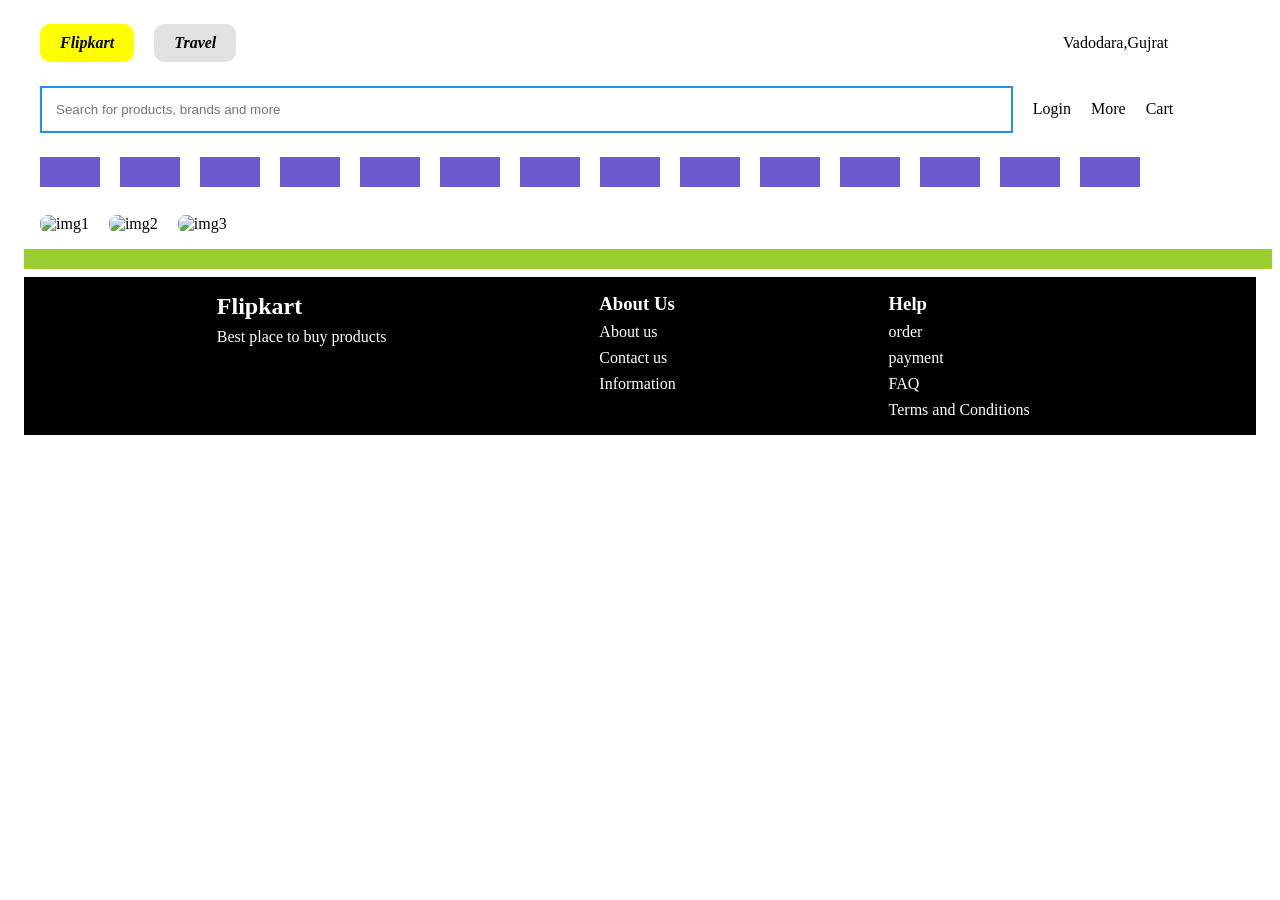
==== index.html @ 5cc094d9 "Add files via upload" ====
<!DOCTYPE html>
<html lang="en">
<head>
    <meta charset="UTF-8">
    <meta name="viewport" content="width=device-width, initial-scale=1.0">
    <title>Flipkart clone</title>
    <link rel="stylesheet" href="style.css">
</head>
<body>
    <!--header-->
    <header class =" header">
  <div class ="top">
    <div class="logo">Flipkart</div>
    <div class="travel">Travel</div>
    <div class="location">Vadodara,Gujrat</div>
  </div>
  <div class = "mid">
    <input type ="text" placeholder="Search for products, brands and more">
    <span>Login</span>
    <span>More</span>
    <span>Cart</span>
  </div>
  <div class = "bottom">
    <div class ="box"></div>
    <div class ="box"></div>
    <div class ="box"></div>
    <div class ="box"></div>
    <div class ="box"></div>
    <div class ="box"></div>
    <div class ="box"></div>
    <div class ="box"></div>
    <div class ="box"></div>
    <div class ="box"></div>
    <div class ="box"></div>
    <div class ="box"></div>
    <div class ="box"></div>
    <div class ="box"></div>
  </div>
    </header>
    <!--hero section-->
   <!-- Hero section --> 
      <section id="hero">
        <div class ="image">
            <img src ="https://rukminim2.flixcart.com/fk-p-flap/2000/980/image/a393addc6186a649.jpg?q=60" alt ="img1">
            <img src ="https://rukminim2.flixcart.com/fk-p-flap/3200/1560/image/5714a453ef7a54f6.png?q=60" alt ="img2">
            <img src ="https://rukminim2.flixcart.com/fk-p-flap/3200/1560/image/6e5694a8b1619962.png?q=60" alt ="img3">
        </div>
      </section>
      <!-- recommendations -->
       <section id ="recommendation">
        <div class="container">
           <img src="" alt="">
           <img src="" alt="">
           <img src="" alt="">
           <img src="" alt="">
        </div>
       </section>
       <!-- footer -->
        <footer class ="footer">
            <div class="description">
                <h2>Flipkart</h2>
                <p>Best place to buy products</p>
            </div>
            <div class ="about">
                <h3>About Us</h3>
                <p>About us</p>
                <p>Contact us</p>
                <p>Information</p>
            </div>
            <div class ="help">
                <h3>Help</h3>
                <p>order</p>
                <p>payment</p>
                <p>FAQ</p>
                <p>Terms and Conditions</p>
            </div>
        </footer>
</body>
</html>
---- style.css ----
*{
    margin:8px;
    padding: 0px;
    box-sizing: border-box;
}
.logo,.travel{
    display: inline-block;
    font-style: italic;
    font-size: 16px;
    font-weight: 600;
    padding:10px 20px;
    border-radius: 10px;
}
.location{
    display: inline-block;
    font-weight: 500;
    font-size: 16px;
    margin-left: 67%;
    
}
.logo{
    background-color: yellow;
}
.travel{
    background-color: #e2e2e2;
}
.mid input{
    border: 2px solid dodgerblue;
    outline: none;
    width:80%;
    padding: 14px;
}
.bottom .box{
    display: inline-block;
    width :60px;
    height: 30px;
    background-color: slateblue;
}
.image img{
    border-radius: 8px;
    width:350px;
    height: 200px;

}
.contianer{
    width: 100%;
    height: auto;
    background-color: yellowgreen;

}
#recommendation{
    width: 100%;
    height: auto;
    background-color:yellowgreen;
}
.item{
    display: inline-block;
}
.footer{
    background-color: black;
    color: white;
}
.description,.about,.help{
    display: inline-block;
    vertical-align: top;
    margin-left: 15%;
}
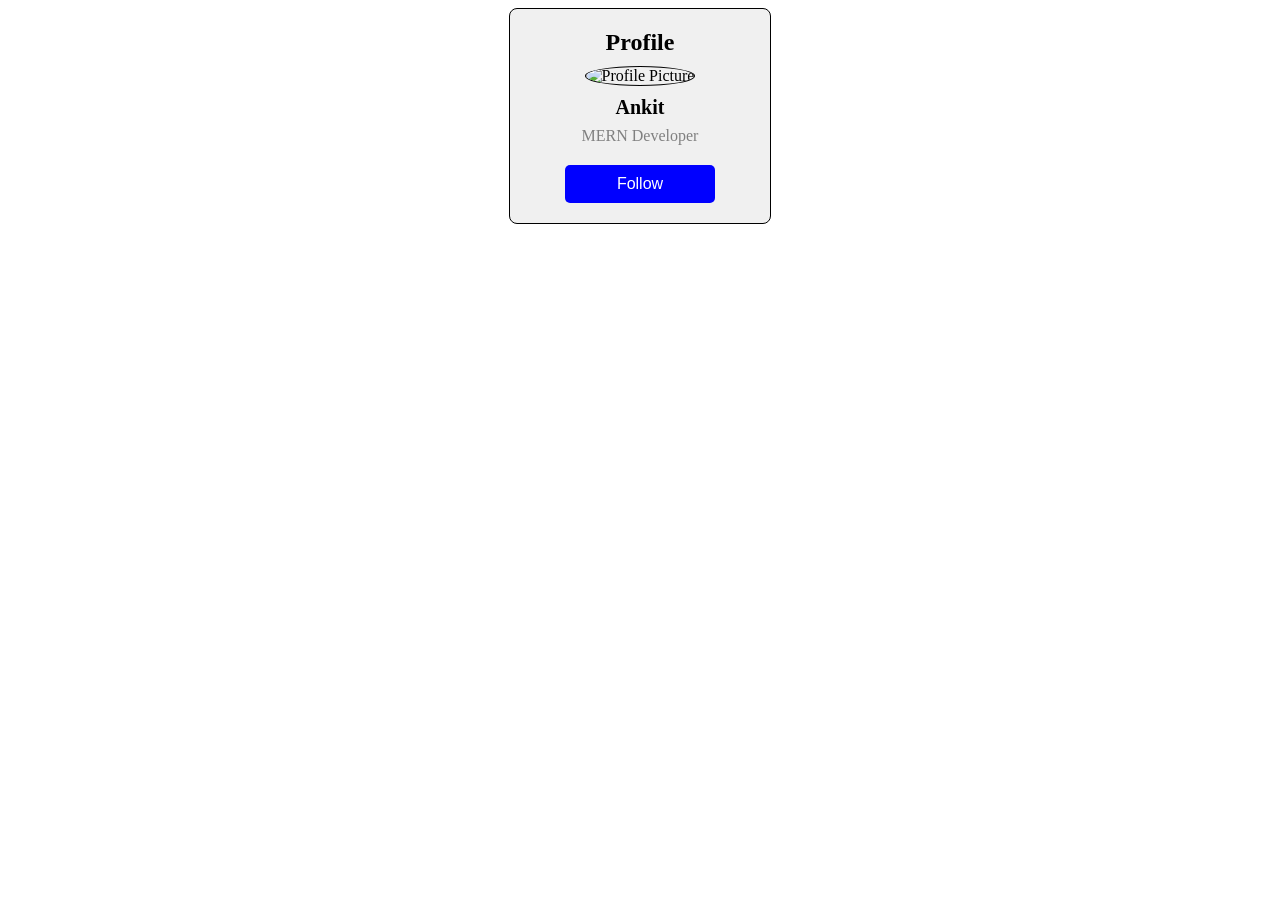
==== commit 68aec9e3: "Add files via upload" ====
--- a/index.html
+++ b/index.html
@@ -3,77 +3,70 @@
 <head>
     <meta charset="UTF-8">
     <meta name="viewport" content="width=device-width, initial-scale=1.0">
-    <title>Flipkart clone</title>
-    <link rel="stylesheet" href="style.css">
+    <title>Document</title>
+    <style>
+        .profile{
+            width: 220px;
+            border: 1px solid black;
+            margin-left: auto;
+            margin-right: auto;
+            text-align: center;
+            padding: 20px;
+            border-radius: 8px;
+            background-color: #f0f0f0;
+
+        }
+        .heading{
+            font-size: 24px;
+            font-weight: bold;
+            margin-bottom: 10px;
+
+        }
+        img{
+            width: 120px;
+            height: 120px;
+            border-radius: 50%;
+            margin-bottom: 10px;
+            border: 1.5px solid black;
+            object-fit: cover;
+            
+        }
+        .name{
+            font-size: 20px;
+            font-weight: bold;
+            margin-top:0px;
+            margin-bottom: 0px;
+        }
+        .title{
+            font-size: 16px;
+            color: gray;
+            margin-top: 8px;
+            margin-bottom: 20px;
+        }
+        .follow-btn{
+            padding: 10px 20px;
+            background-color: blue;
+            color: white;
+            border: none;
+            border-radius: 5px;
+            cursor: pointer;
+            width: 150px;
+            font-size: 16px;
+
+        }
+    </style>
 </head>
 <body>
-    <!--header-->
-    <header class =" header">
-  <div class ="top">
-    <div class="logo">Flipkart</div>
-    <div class="travel">Travel</div>
-    <div class="location">Vadodara,Gujrat</div>
-  </div>
-  <div class = "mid">
-    <input type ="text" placeholder="Search for products, brands and more">
-    <span>Login</span>
-    <span>More</span>
-    <span>Cart</span>
-  </div>
-  <div class = "bottom">
-    <div class ="box"></div>
-    <div class ="box"></div>
-    <div class ="box"></div>
-    <div class ="box"></div>
-    <div class ="box"></div>
-    <div class ="box"></div>
-    <div class ="box"></div>
-    <div class ="box"></div>
-    <div class ="box"></div>
-    <div class ="box"></div>
-    <div class ="box"></div>
-    <div class ="box"></div>
-    <div class ="box"></div>
-    <div class ="box"></div>
-  </div>
-    </header>
-    <!--hero section-->
-   <!-- Hero section --> 
-      <section id="hero">
-        <div class ="image">
-            <img src ="https://rukminim2.flixcart.com/fk-p-flap/2000/980/image/a393addc6186a649.jpg?q=60" alt ="img1">
-            <img src ="https://rukminim2.flixcart.com/fk-p-flap/3200/1560/image/5714a453ef7a54f6.png?q=60" alt ="img2">
-            <img src ="https://rukminim2.flixcart.com/fk-p-flap/3200/1560/image/6e5694a8b1619962.png?q=60" alt ="img3">
+    <div class="profile">
+        <div class="heading">Profile</div>
+        <div class="image">
+            <img src="https://plus.unsplash.com/premium_photo-1674128810658-b3dd02458779?fm=jpg&q=60&w=3000&auto=format&fit=crop&ixlib=rb-4.1.0&ixid=M3wxMjA3fDB8MHxzZWFyY2h8MXx8YWVzdGhldGljJTIwYm95fGVufDB8fDB8fHww" alt="Profile Picture">
         </div>
-      </section>
-      <!-- recommendations -->
-       <section id ="recommendation">
-        <div class="container">
-           <img src="" alt="">
-           <img src="" alt="">
-           <img src="" alt="">
-           <img src="" alt="">
+        <div class="details">
+            <p class="name">Ankit</p>
+            <p class="title">MERN Developer</p>
+            <button class="follow-btn">Follow</button>
         </div>
-       </section>
-       <!-- footer -->
-        <footer class ="footer">
-            <div class="description">
-                <h2>Flipkart</h2>
-                <p>Best place to buy products</p>
-            </div>
-            <div class ="about">
-                <h3>About Us</h3>
-                <p>About us</p>
-                <p>Contact us</p>
-                <p>Information</p>
-            </div>
-            <div class ="help">
-                <h3>Help</h3>
-                <p>order</p>
-                <p>payment</p>
-                <p>FAQ</p>
-                <p>Terms and Conditions</p>
-            </div>
-        </footer>
+    </div>
 </body>
 </html>
